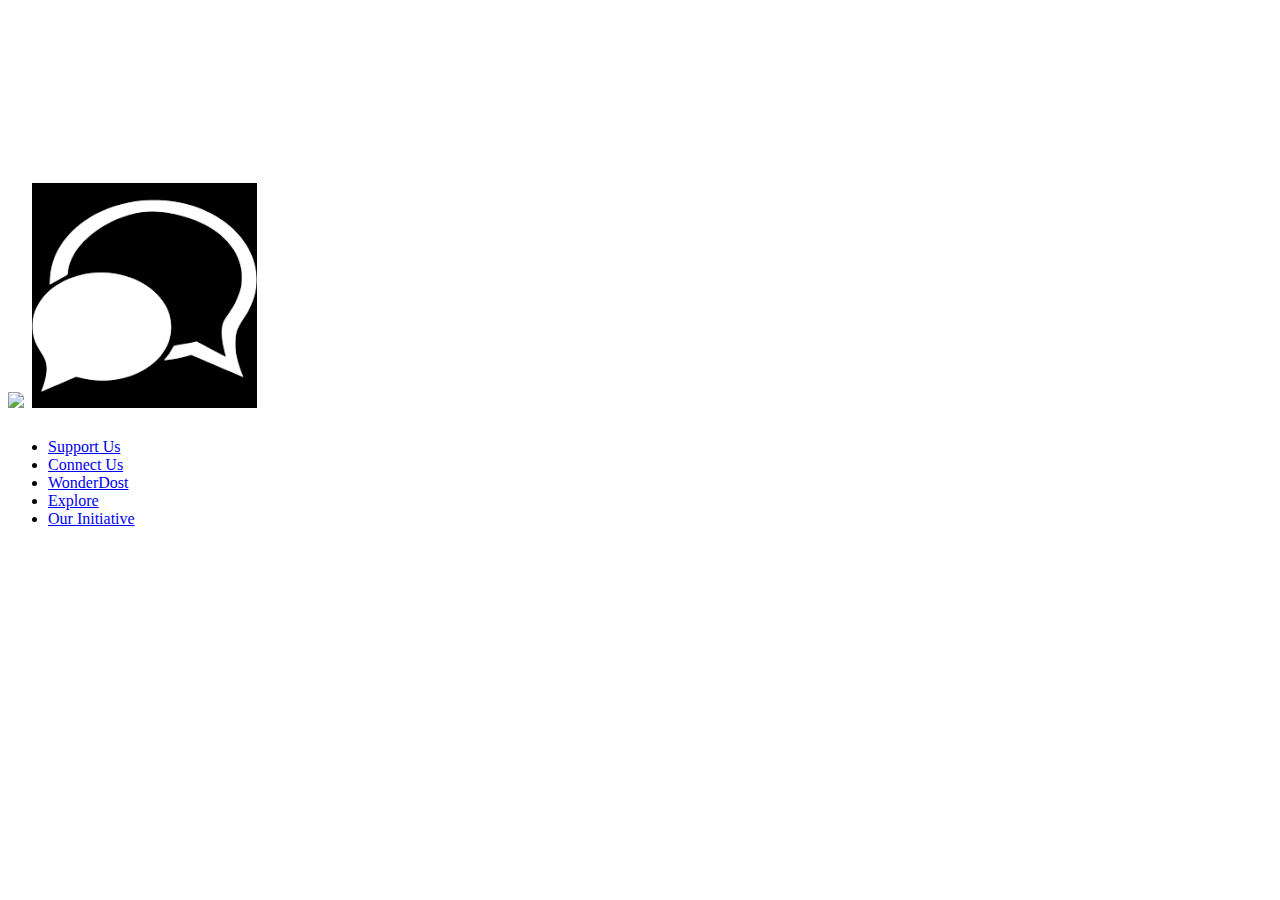
==== index.html @ cdea477e "Add files via upload" ====
<!DOCTYPE html>
<html lang="en">

<head>
    <meta charset="UTF-8">
    <meta name="viewport" content="width=device-width, initial-scale=1.0">
    <title>WonderLand भारत</title>
    <link rel="icon" type="image/x-icon" href="favicon.png">
    <link rel="stylesheet" href="styles.css">
    <link href="https://cdn.jsdelivr.net/npm/bootstrap@5.1.3/dist/css/bootstrap.min.css" rel="stylesheet"
        integrity="sha384-1BmE4kWBq78iYhFldvKuhfTAU6auU8tT94WrHftjDbrCEXSU1oBoqyl2QvZ6jIW3" crossorigin="anonymous">


</head>

<body>

    <!-- <div>
        <nav class="navbar navbar-expand-lg navbar-dark bg-dark">
            <div class="container-fluid">
                <a class="navbar-brand text-warning" href="index.html">WonderLand भारत</a>
                <button class="navbar-toggler" type="button" data-bs-toggle="collapse"
                    data-bs-target="#navbarSupportedContent" aria-controls="navbarSupportedContent"
                    aria-expanded="false" aria-label="Toggle navigation"> 
                    <span class="navbar-toggler-icon"></span>
                </button>
                <div class="collapse navbar-collapse" id="navbarSupportedContent">
                    <ul class="navbar-nav me-auto mb-2 mb-lg-0">
                        <li class="nav-item">
                            <a class="nav-link" aria-current="page" href="general.html" id="genral">Initiative</a>
                        </li>
                        <li class="nav-item">
                            <a class="nav-link" href="sports.html" id="sport">Explore</a>
                        </li>
                        <li class="nav-item">
                            <a class="nav-link" aria-current="page" href="technology.html" id="technology">WonderDost</a>
                        </li>
                    </ul>
                    <form class="d-flex">
                        <input class="form-control me-2" type="text" id="newsQuery" placeholder="Search">
                        <button class="btn btn-outline-warning" type="button" id="searchBtn">Search</button>
                    </form>
                </div>
            </div>
        </nav>
    </div> -->

    <!-- <div id="wonder">
    <img src="wonder_logo2.png">
    </div> -->

    <div>


        <video autoplay loop id="myVideo">
            <source src="culture.mp4" type="video/mp4">
        </video>

        <!-- Optional: some overlay text to describe the video -->
        <div class="content">

            <h1>
                <img id="img2" src="wonder_logo.png">
                <a href="soon.html"><img id="img1" src="chatbot.png"></a>

            </h1>


            <ul>
                <li><a href="soon.html">Support Us</a></li>
                <li><a href="soon.html">Connect Us</a></li>
                <li><a href="soon.html">WonderDost</a></li>
                <li><a href="explore.html">Explore</a></li>
                <li><a href="intiative.html">Our Initiative</a></li>
            </ul>


            <!-- <div class="navbar" id="myNavbar">
                <a href="#home">Home</a>
                <a href="#news">News</a>
                <a href="#contact">Contact</a>
                <a href="#about">About</a>
                <a href="javascript:void(0);" class="icon" onclick="myFunction()">&#9776;</a>
              </div> -->

            <!-- Use a button to pause/play the video with JavaScript -->
            <!-- <button id="myBtn" onclick="myFunction()">Pause</button> -->
        </div>
    </div>


    <script src="script.js"></script>

</body>

</html>
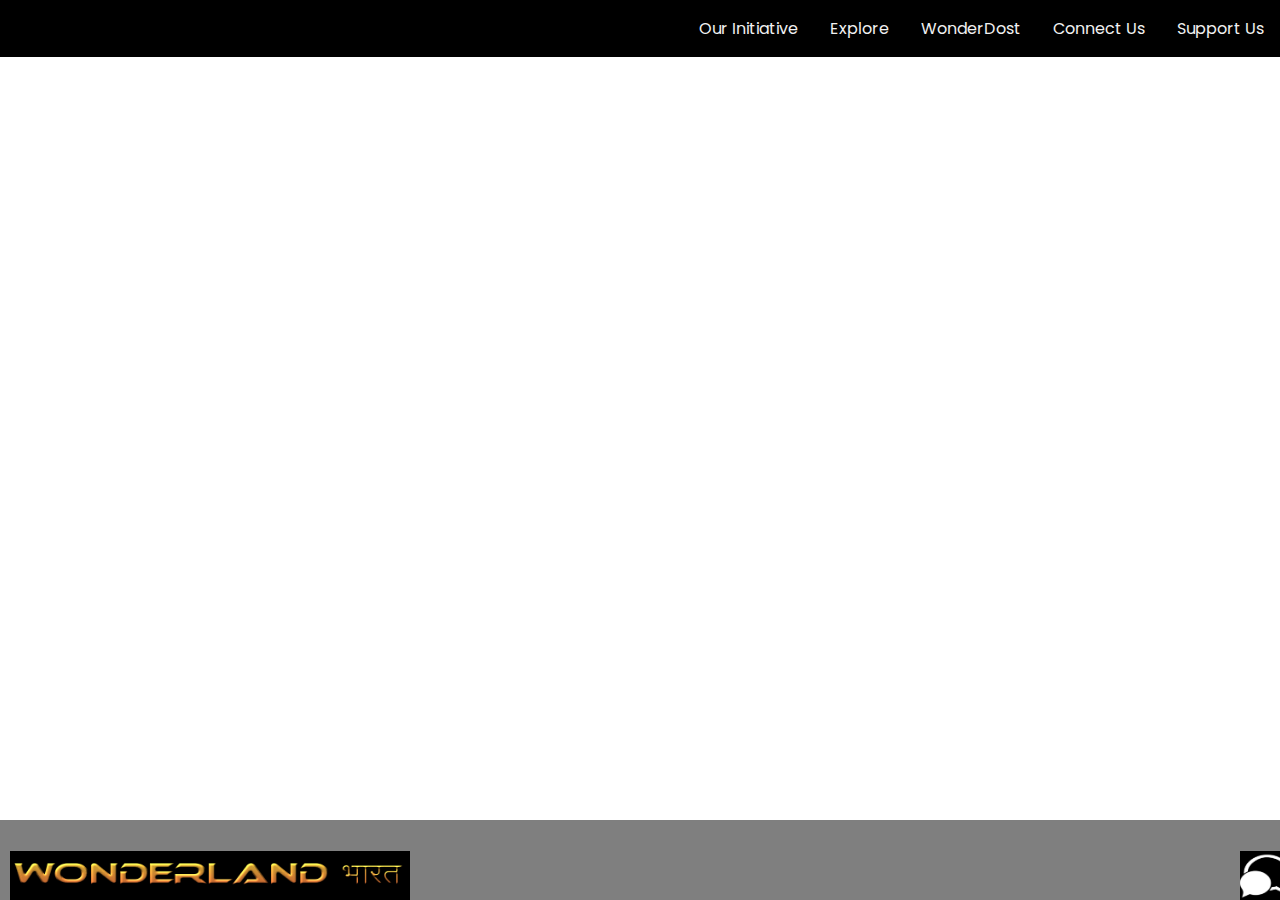
==== commit 1c96b197: "Update index.html" ====
--- a/index.html
+++ b/index.html
@@ -60,7 +60,7 @@
         <div class="content">
 
             <h1>
-                <img id="img2" src="wonder_logo.png">
+                <a href="index.html"><img id="img2" src="wonder_logo.png"></a>
                 <a href="soon.html"><img id="img1" src="chatbot.png"></a>
 
             </h1>
@@ -93,4 +93,4 @@
 
 </body>
 
-</html>+</html>
--- a/styles.css
+++ b/styles.css
@@ -0,0 +1,113 @@
+@import "https://fonts.googleapis.com/css2?family=Poppins:wght@400;700&display=swap";
+
+body {
+    margin: 0;
+    padding: 0;
+    overflow: hidden;
+}
+
+ul {
+    list-style-type: none;
+    margin: 0;
+    padding: 0;
+    overflow: hidden;
+    position: fixed;
+    top: 0;
+    left: 0;
+    width: 100%;
+    background: rgba(0, 0, 0);
+    color: #f1f1f1;
+}
+
+li {
+    float: right;
+    font-family: Poppins, sans-serif;
+    margin-left: 0;
+    
+}
+
+li a {
+    display: block;
+    color: #f1f1f1;
+    text-align: center;
+    margin-left: 0;
+    padding: 16px;
+    text-decoration: none;
+}
+
+li a:hover {
+    
+    background-color: #CD921E;
+    /* border-bottom-style: solid; */
+    color: #fff;
+    /* border-bottom-color: #CD921E;
+    border-bottom-width: 5px; */
+}
+
+li a:active {
+    background-color: #CD921E;
+    color: #fff;
+    border-bottom-style: solid;
+    border-bottom-color: #fff;
+    border-bottom-width: 5px;
+}
+
+a:link {
+    text-decoration: none;
+}
+
+/* Style the video: 100% width and height to cover the entire window */
+#myVideo {
+    position: fixed;
+    right: 0;
+    bottom: 0;
+    min-width: 100%;
+    min-height: 100%;
+}
+
+/* Add some content at the bottom of the video/page */
+.content {
+    position: fixed;
+    bottom: 0;
+    background: rgba(0, 0, 0, 0.5);
+    color: #f1f1f1;
+    width: 100%;
+    padding: 10px;
+    height: 60px;
+    margin: 0;
+}
+
+/* Style the button used to pause/play the video */
+#myBtn {
+    width: 200px;
+    font-size: 18px;
+    padding: 10px;
+    border: none;
+    background: #000;
+    color: #fff;
+    cursor: pointer;
+}
+
+#myBtn:hover {
+    background: #ddd;
+    color: black;
+}
+
+
+.content #img1{
+    height: 50px;
+    width: 50px;
+    margin: 0;
+    bottom: 0;
+    float: right;
+    position: relative;
+}
+
+.content #img2{
+    height: 50px;
+    width: 400px;
+    margin: 0;
+    bottom: 0;
+    float: left;
+    position: relative;
+}